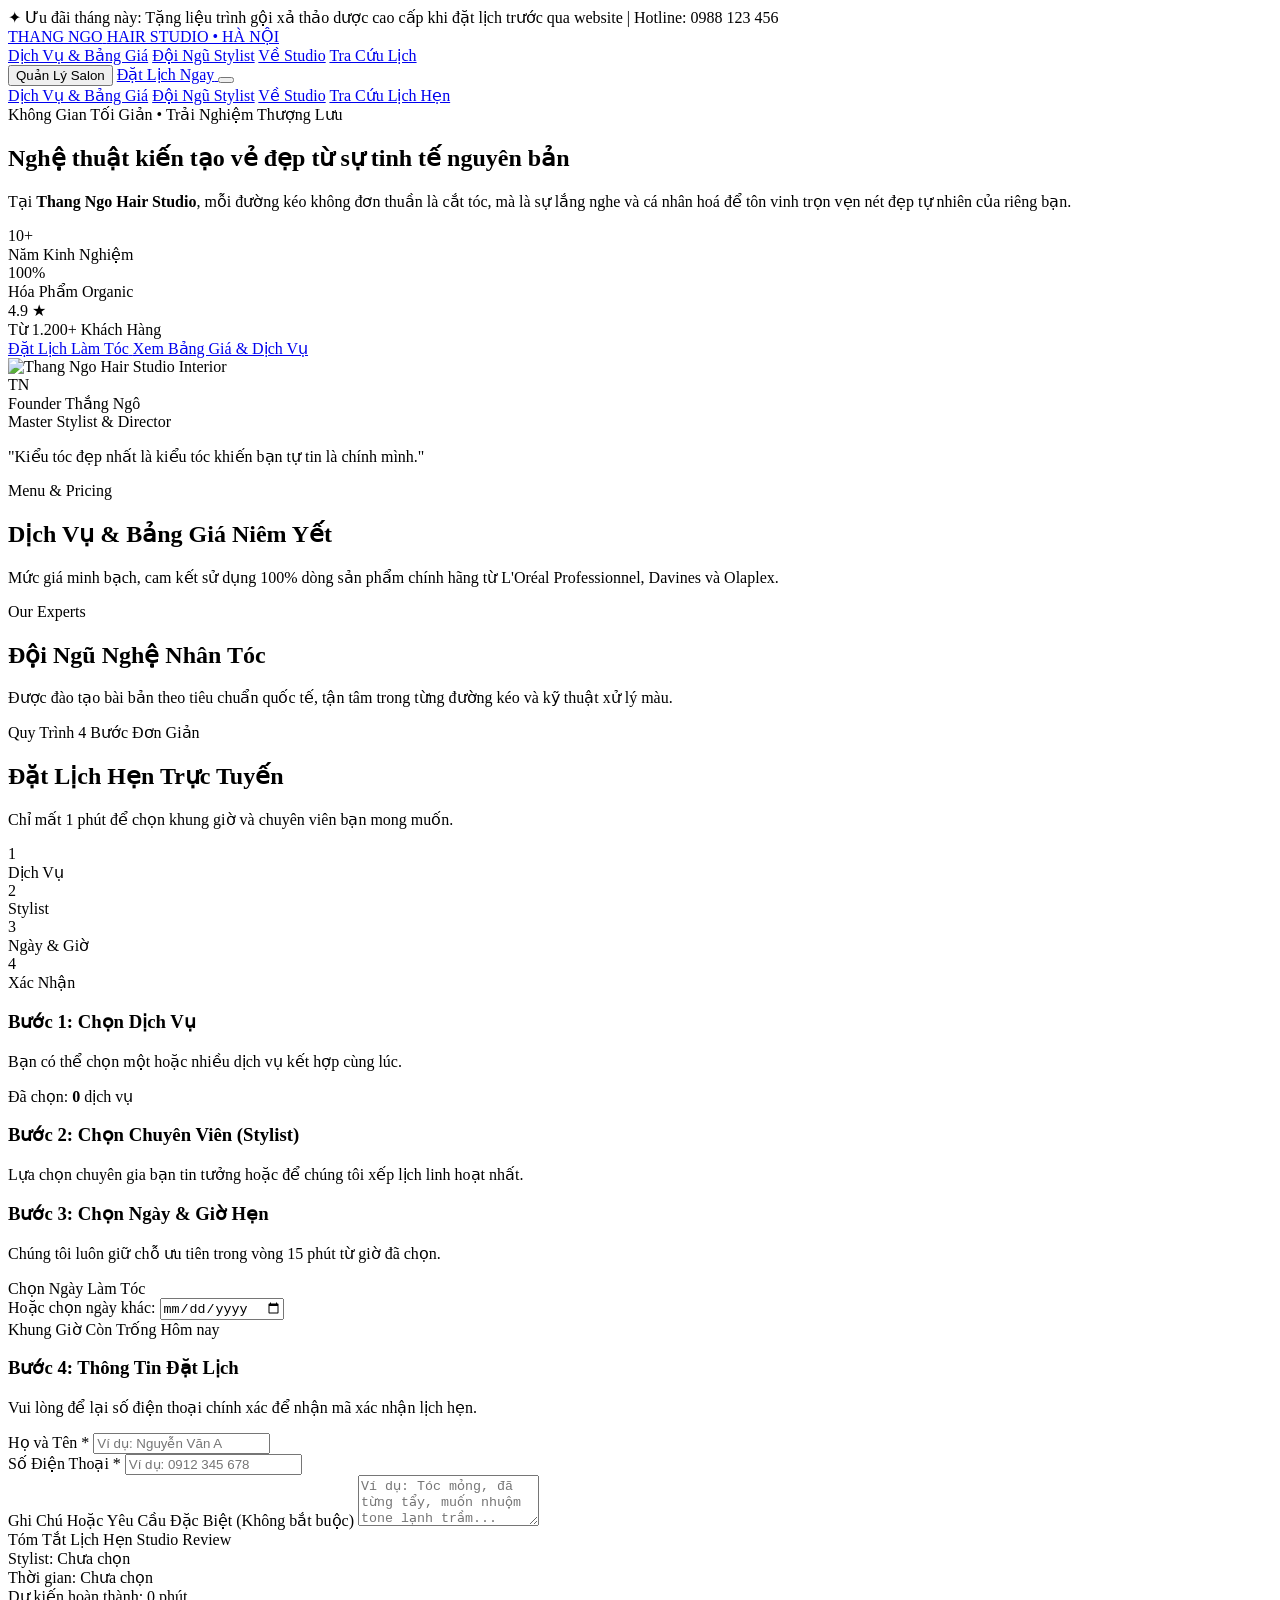
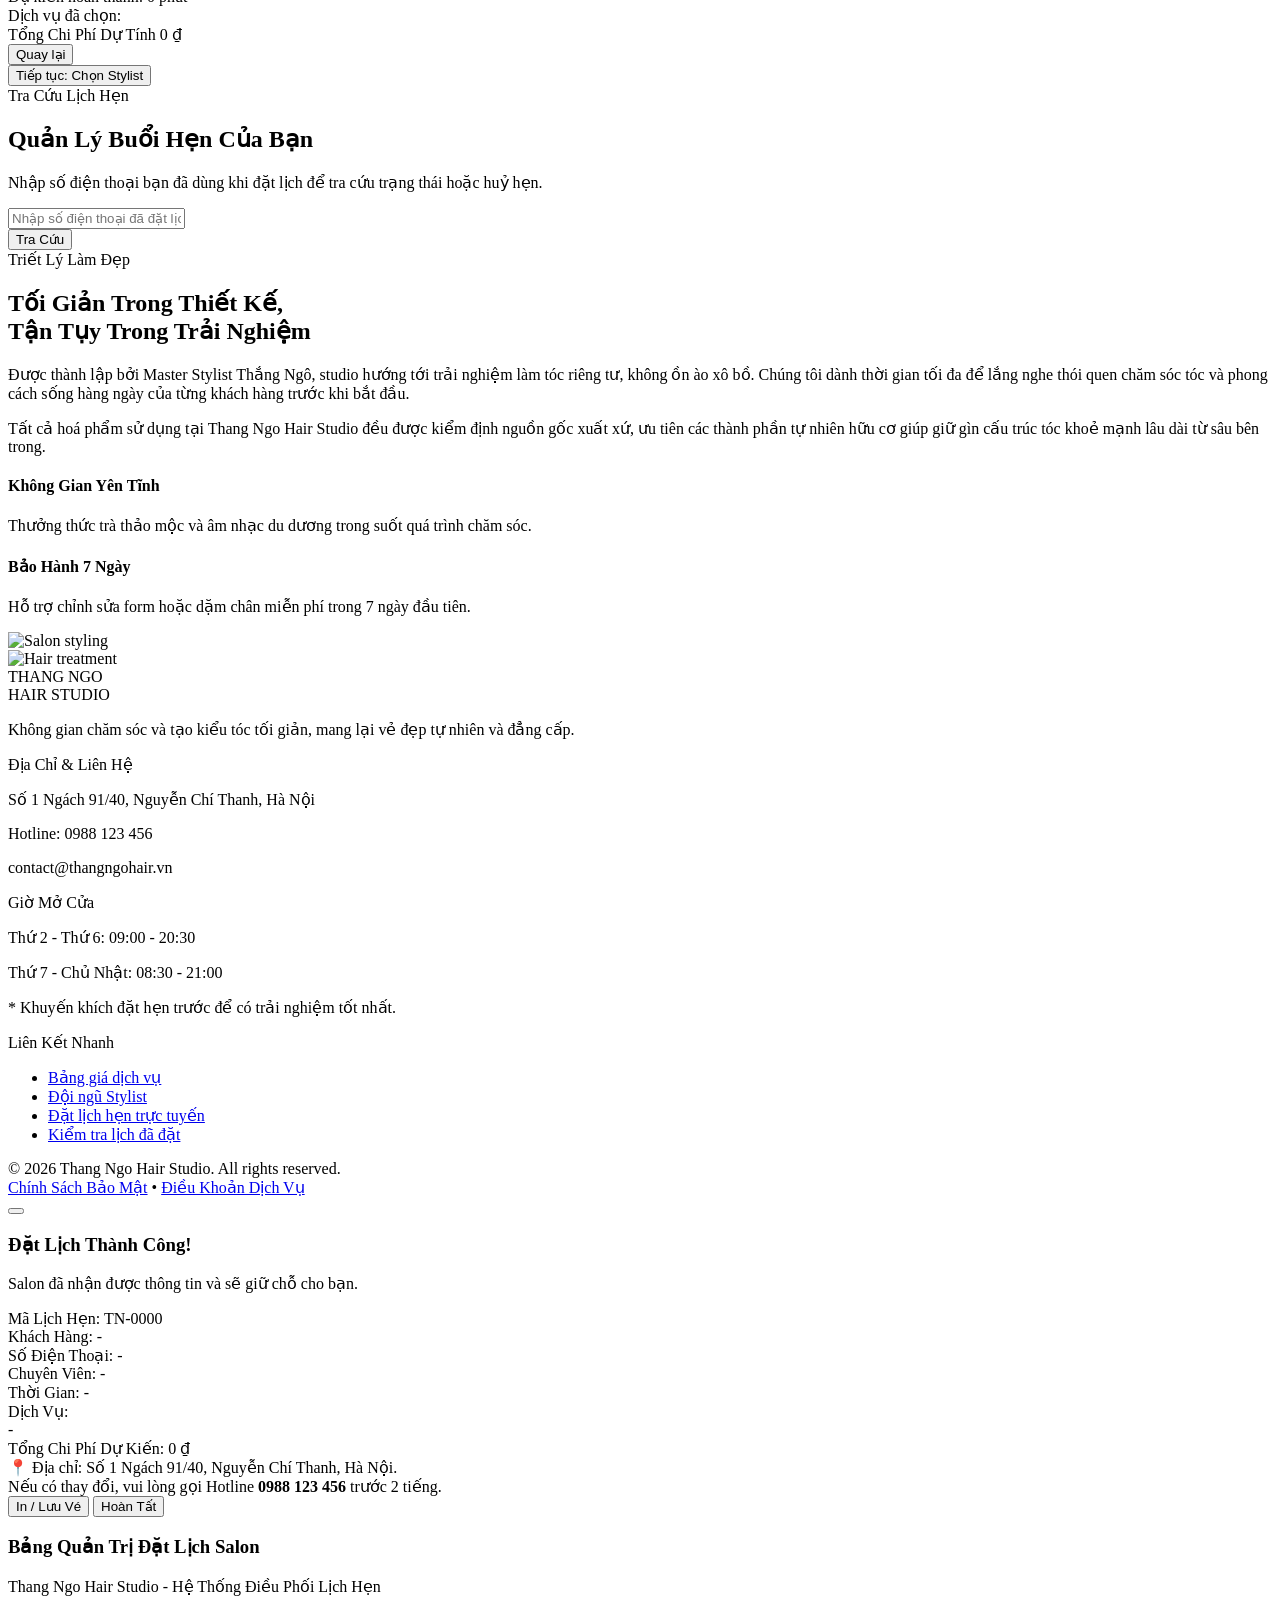
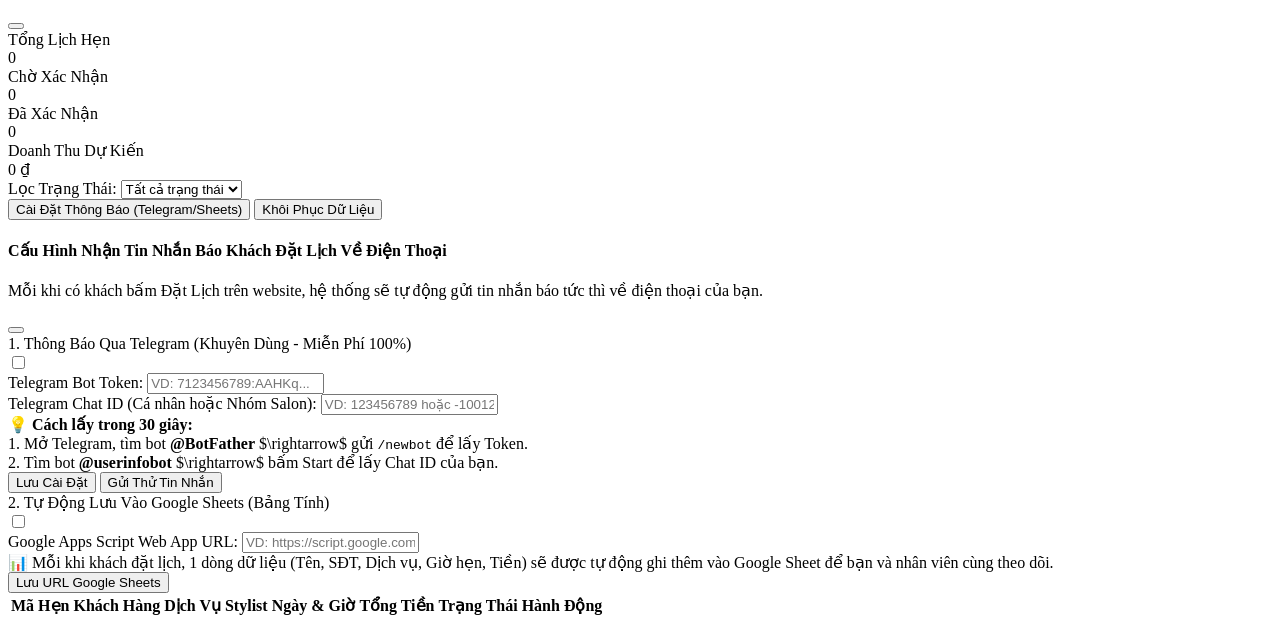
==== index.html @ 89e9bd7d "Add files via upload" ====
<!DOCTYPE html>
<html lang="vi" class="scroll-smooth">
<head>
  <meta charset="UTF-8">
  <meta name="viewport" content="width=device-width, initial-scale=1.0">
  <title>Thang Ngo Hair Studio - Đặt Lịch Làm Tóc Trực Tuyến</title>
  <!-- Google Fonts: Playfair Display & Be Vietnam Pro (Chuẩn 100% tiếng Việt) -->
  <link rel="preconnect" href="https://fonts.googleapis.com">
  <link rel="preconnect" href="https://fonts.gstatic.com" crossorigin>
  <link href="https://fonts.googleapis.com/css2?family=Be+Vietnam+Pro:ital,wght@0,300;0,400;0,500;0,600;0,700;1,400&family=Playfair+Display:ital,wght@0,400;0,500;0,600;0,700;1,400&display=swap" rel="stylesheet">
  <!-- Tailwind CSS CDN -->
  <script src="https://cdn.tailwindcss.com"></script>
  <script>
    tailwind.config = {
      theme: {
        extend: {
          fontFamily: {
            serif: ['"Playfair Display"', 'Georgia', 'serif'],
            sans: ['"Be Vietnam Pro"', 'sans-serif'],
          }
        }
      }
    }
  </script>
  <!-- Lucide Icons -->
  <script src="https://unpkg.com/lucide@latest"></script>
  <!-- Custom CSS -->
  <link rel="stylesheet" href="css/style.css">
</head>
<body class="bg-[#FAF8F5] text-stone-900 min-h-screen flex flex-col font-sans antialiased selection:bg-stone-800 selection:text-white">

  <!-- TOP ANNOUNCEMENT BAR -->
  <div class="bg-stone-900 text-stone-300 text-xs py-2 px-4 text-center tracking-wider flex justify-center items-center gap-2">
    <span>✦ Ưu đãi tháng này: Tặng liệu trình gội xả thảo dược cao cấp khi đặt lịch trước qua website</span>
    <span class="hidden md:inline text-stone-500">|</span>
    <span class="hidden md:inline text-stone-400">Hotline: 0988 123 456</span>
  </div>

  <!-- NAVIGATION BAR -->
  <header class="sticky top-0 z-40 bg-[#FAF8F5]/90 backdrop-blur-md border-b border-stone-200/80 transition-all duration-300">
    <div class="max-w-7xl mx-auto px-4 sm:px-6 lg:px-8 h-20 flex items-center justify-between">
      
      <!-- LOGO -->
      <a href="#home" class="flex flex-col">
        <span class="font-serif text-2xl md:text-3xl font-bold tracking-tight text-stone-900">THANG NGO</span>
        <span class="text-[9px] tracking-[0.28em] text-stone-500 font-semibold uppercase -mt-1">HAIR STUDIO • HÀ NỘI</span>
      </a>

      <!-- DESKTOP NAV -->
      <nav class="hidden lg:flex items-center gap-8 text-sm font-medium text-stone-700">
        <a href="#services" class="hover:text-stone-950 transition-colors">Dịch Vụ & Bảng Giá</a>
        <a href="#stylists" class="hover:text-stone-950 transition-colors">Đội Ngũ Stylist</a>
        <a href="#about" class="hover:text-stone-950 transition-colors">Về Studio</a>
        <a href="#lookup" class="hover:text-stone-950 transition-colors flex items-center gap-1.5">
          <i data-lucide="search" class="w-3.5 h-3.5"></i>
          Tra Cứu Lịch
        </a>
      </nav>

      <!-- ACTIONS -->
      <div class="flex items-center gap-3">
        <!-- Admin Dashboard Toggle -->
        <button id="btnOpenAdmin" class="text-xs px-3 py-2 border border-stone-300 rounded-full text-stone-600 hover:bg-stone-100 hover:text-stone-900 transition flex items-center gap-1.5" title="Mở bảng quản lý salon">
          <i data-lucide="shield-check" class="w-3.5 h-3.5 text-stone-700"></i>
          <span class="hidden sm:inline">Quản Lý Salon</span>
        </button>

        <!-- CTA Button -->
        <a href="#booking-section" class="bg-stone-900 hover:bg-stone-800 text-stone-50 text-xs sm:text-sm font-medium px-5 py-2.5 rounded-full transition-all duration-200 shadow-sm hover:shadow flex items-center gap-2">
          <span>Đặt Lịch Ngay</span>
          <i data-lucide="arrow-right" class="w-4 h-4"></i>
        </a>

        <!-- Mobile Menu Toggle -->
        <button id="btnMobileMenu" class="lg:hidden p-2 text-stone-700 hover:text-stone-950">
          <i data-lucide="menu" class="w-6 h-6"></i>
        </button>
      </div>
    </div>

    <!-- Mobile Nav Dropdown -->
    <div id="mobileMenu" class="hidden lg:hidden border-b border-stone-200 bg-[#FAF8F5] px-6 py-4 space-y-3">
      <a href="#services" class="block text-stone-700 hover:text-stone-950 font-medium py-1">Dịch Vụ & Bảng Giá</a>
      <a href="#stylists" class="block text-stone-700 hover:text-stone-950 font-medium py-1">Đội Ngũ Stylist</a>
      <a href="#about" class="block text-stone-700 hover:text-stone-950 font-medium py-1">Về Studio</a>
      <a href="#lookup" class="block text-stone-700 hover:text-stone-950 font-medium py-1">Tra Cứu Lịch Hẹn</a>
    </div>
  </header>

  <!-- HERO SECTION -->
  <section id="home" class="relative pt-12 pb-20 md:pt-20 md:pb-28 overflow-hidden border-b border-stone-200/60">
    <div class="max-w-7xl mx-auto px-4 sm:px-6 lg:px-8">
      <div class="grid grid-cols-1 lg:grid-cols-12 gap-12 items-center">
        
        <!-- Left Content -->
        <div class="lg:col-span-7 space-y-6">
          <div class="inline-flex items-center gap-2 px-3 py-1 rounded-full border border-stone-300 bg-white/60 text-stone-700 text-xs tracking-wider uppercase">
            <span class="w-1.5 h-1.5 rounded-full bg-stone-900"></span>
            Không Gian Tối Giản • Trải Nghiệm Thượng Lưu
          </div>
          
          <h1 class="font-serif text-4xl sm:text-5xl lg:text-6xl text-stone-950 leading-[1.15] font-normal tracking-tight">
            Nghệ thuật kiến tạo vẻ đẹp từ <span class="italic font-medium">sự tinh tế nguyên bản</span>
          </h1>
          
          <p class="text-stone-600 text-base sm:text-lg leading-relaxed max-w-2xl font-light">
            Tại <strong class="font-medium text-stone-900">Thang Ngo Hair Studio</strong>, mỗi đường kéo không đơn thuần là cắt tóc, mà là sự lắng nghe và cá nhân hoá để tôn vinh trọn vẹn nét đẹp tự nhiên của riêng bạn.
          </p>

          <!-- Badges -->
          <div class="grid grid-cols-3 gap-4 pt-2 border-t border-stone-200/80 max-w-lg">
            <div>
              <div class="font-serif text-2xl sm:text-3xl font-bold text-stone-900">10+</div>
              <div class="text-xs text-stone-500 uppercase tracking-wider">Năm Kinh Nghiệm</div>
            </div>
            <div>
              <div class="font-serif text-2xl sm:text-3xl font-bold text-stone-900">100%</div>
              <div class="text-xs text-stone-500 uppercase tracking-wider">Hóa Phẩm Organic</div>
            </div>
            <div>
              <div class="font-serif text-2xl sm:text-3xl font-bold text-stone-900">4.9 ★</div>
              <div class="text-xs text-stone-500 uppercase tracking-wider">Từ 1.200+ Khách Hàng</div>
            </div>
          </div>

          <!-- Buttons -->
          <div class="flex flex-wrap items-center gap-4 pt-4">
            <a href="#booking-section" class="bg-stone-900 hover:bg-stone-800 text-white px-7 py-3.5 rounded-full text-sm font-medium tracking-wide transition shadow-sm hover:shadow flex items-center gap-2">
              <span>Đặt Lịch Làm Tóc</span>
              <i data-lucide="calendar" class="w-4 h-4"></i>
            </a>
            <a href="#services" class="border border-stone-300 hover:border-stone-900 bg-white/80 hover:bg-white text-stone-800 px-7 py-3.5 rounded-full text-sm font-medium tracking-wide transition">
              Xem Bảng Giá & Dịch Vụ
            </a>
          </div>
        </div>

        <!-- Right Visual Showcase -->
        <div class="lg:col-span-5 relative">
          <div class="relative mx-auto max-w-md">
            <!-- Main Editorial Image -->
            <div class="aspect-[3/4] rounded-2xl overflow-hidden border border-stone-200 shadow-xl bg-stone-100">
              <img src="https://images.unsplash.com/photo-1560066984-138dadb4c035?w=800&auto=format&fit=crop&q=80" 
                   alt="Thang Ngo Hair Studio Interior" 
                   class="w-full h-full object-cover grayscale-[20%] hover:grayscale-0 transition-all duration-700">
            </div>

            <!-- Floating Studio Card -->
            <div class="absolute -bottom-6 -left-6 bg-white/95 backdrop-blur-sm border border-stone-200 rounded-xl p-4 shadow-lg max-w-xs">
              <div class="flex items-center gap-3">
                <div class="w-10 h-10 rounded-full bg-stone-900 text-white flex items-center justify-center font-serif font-bold">TN</div>
                <div>
                  <div class="text-xs font-semibold text-stone-900">Founder Thắng Ngô</div>
                  <div class="text-[11px] text-stone-500">Master Stylist & Director</div>
                </div>
              </div>
              <p class="text-[11px] text-stone-600 mt-2 italic">"Kiểu tóc đẹp nhất là kiểu tóc khiến bạn tự tin là chính mình."</p>
            </div>
          </div>
        </div>

      </div>
    </div>
  </section>

  <!-- SERVICES SECTION -->
  <section id="services" class="py-20 bg-white border-b border-stone-200/60">
    <div class="max-w-7xl mx-auto px-4 sm:px-6 lg:px-8">
      
      <!-- Section Header -->
      <div class="text-center max-w-3xl mx-auto mb-12">
        <span class="text-xs uppercase tracking-[0.25em] text-stone-500 font-semibold">Menu & Pricing</span>
        <h2 class="font-serif text-3xl sm:text-4xl text-stone-900 mt-2 font-normal">Dịch Vụ & Bảng Giá Niêm Yết</h2>
        <p class="text-stone-600 mt-3 text-sm sm:text-base font-light">
          Mức giá minh bạch, cam kết sử dụng 100% dòng sản phẩm chính hãng từ L'Oréal Professionnel, Davines và Olaplex.
        </p>
      </div>

      <!-- Category Filter Tabs -->
      <div class="flex flex-wrap justify-center gap-2 mb-12" id="serviceCategoryFilter">
        <!-- Rendered via JS -->
      </div>

      <!-- Services Grid -->
      <div class="grid grid-cols-1 md:grid-cols-2 lg:grid-cols-3 gap-6" id="servicesGrid">
        <!-- Rendered via JS -->
      </div>

    </div>
  </section>

  <!-- STYLISTS SHOWCASE SECTION -->
  <section id="stylists" class="py-20 bg-[#FAF8F5] border-b border-stone-200/60">
    <div class="max-w-7xl mx-auto px-4 sm:px-6 lg:px-8">
      
      <div class="text-center max-w-2xl mx-auto mb-14">
        <span class="text-xs uppercase tracking-[0.25em] text-stone-500 font-semibold">Our Experts</span>
        <h2 class="font-serif text-3xl sm:text-4xl text-stone-900 mt-2 font-normal">Đội Ngũ Nghệ Nhân Tóc</h2>
        <p class="text-stone-600 mt-3 text-sm sm:text-base font-light">
          Được đào tạo bài bản theo tiêu chuẩn quốc tế, tận tâm trong từng đường kéo và kỹ thuật xử lý màu.
        </p>
      </div>

      <!-- Stylists Grid -->
      <div class="grid grid-cols-1 sm:grid-cols-2 lg:grid-cols-4 gap-6" id="stylistsGrid">
        <!-- Rendered via JS -->
      </div>

    </div>
  </section>

  <!-- BOOKING WIZARD SECTION (CENTERPIECE) -->
  <section id="booking-section" class="py-20 bg-white border-b border-stone-200">
    <div class="max-w-5xl mx-auto px-4 sm:px-6 lg:px-8">
      
      <div class="text-center mb-12">
        <div class="inline-flex items-center gap-2 px-3 py-1 rounded-full border border-stone-300 bg-stone-100/70 text-stone-700 text-xs tracking-wider uppercase mb-3">
          <i data-lucide="clock" class="w-3.5 h-3.5 text-stone-900"></i>
          Quy Trình 4 Bước Đơn Giản
        </div>
        <h2 class="font-serif text-3xl sm:text-4xl text-stone-900 font-normal">Đặt Lịch Hẹn Trực Tuyến</h2>
        <p class="text-stone-600 text-sm sm:text-base mt-2 font-light">
          Chỉ mất 1 phút để chọn khung giờ và chuyên viên bạn mong muốn.
        </p>
      </div>

      <!-- Wizard Step Indicator -->
      <div class="grid grid-cols-4 gap-2 mb-10 text-center relative max-w-3xl mx-auto">
        <!-- Step 1 -->
        <div class="step-item active flex flex-col items-center gap-2" data-step="1">
          <div class="step-number w-8 h-8 sm:w-10 sm:h-10 rounded-full border-2 border-stone-900 flex items-center justify-center font-semibold text-xs sm:text-sm transition-all duration-300">1</div>
          <span class="text-[11px] sm:text-xs font-medium text-stone-800">Dịch Vụ</span>
        </div>
        <!-- Step 2 -->
        <div class="step-item flex flex-col items-center gap-2" data-step="2">
          <div class="step-number w-8 h-8 sm:w-10 sm:h-10 rounded-full border-2 border-stone-300 text-stone-400 flex items-center justify-center font-semibold text-xs sm:text-sm transition-all duration-300">2</div>
          <span class="text-[11px] sm:text-xs font-medium text-stone-500">Stylist</span>
        </div>
        <!-- Step 3 -->
        <div class="step-item flex flex-col items-center gap-2" data-step="3">
          <div class="step-number w-8 h-8 sm:w-10 sm:h-10 rounded-full border-2 border-stone-300 text-stone-400 flex items-center justify-center font-semibold text-xs sm:text-sm transition-all duration-300">3</div>
          <span class="text-[11px] sm:text-xs font-medium text-stone-500">Ngày & Giờ</span>
        </div>
        <!-- Step 4 -->
        <div class="step-item flex flex-col items-center gap-2" data-step="4">
          <div class="step-number w-8 h-8 sm:w-10 sm:h-10 rounded-full border-2 border-stone-300 text-stone-400 flex items-center justify-center font-semibold text-xs sm:text-sm transition-all duration-300">4</div>
          <span class="text-[11px] sm:text-xs font-medium text-stone-500">Xác Nhận</span>
        </div>
      </div>

      <!-- Booking Main Box -->
      <div class="bg-[#FAF8F5] border border-stone-200/90 rounded-2xl p-6 sm:p-8 shadow-sm">
        
        <!-- STEP 1: CHOOSE SERVICES -->
        <div id="step1Container" class="wizard-step space-y-6">
          <div class="flex flex-col sm:flex-row sm:items-center justify-between gap-2 pb-4 border-b border-stone-200">
            <div>
              <h3 class="font-serif text-2xl text-stone-900 font-medium">Bước 1: Chọn Dịch Vụ</h3>
              <p class="text-xs sm:text-sm text-stone-500">Bạn có thể chọn một hoặc nhiều dịch vụ kết hợp cùng lúc.</p>
            </div>
            <div class="text-xs bg-white px-3 py-1.5 rounded-full border border-stone-200 text-stone-600 inline-block self-start">
              Đã chọn: <strong id="selectedServiceCount" class="text-stone-900">0</strong> dịch vụ
            </div>
          </div>

          <!-- Service List for Selection -->
          <div class="grid grid-cols-1 md:grid-cols-2 gap-4" id="bookingServiceList">
            <!-- Populated via JS -->
          </div>
        </div>

        <!-- STEP 2: CHOOSE STYLIST -->
        <div id="step2Container" class="wizard-step hidden space-y-6">
          <div class="pb-4 border-b border-stone-200">
            <h3 class="font-serif text-2xl text-stone-900 font-medium">Bước 2: Chọn Chuyên Viên (Stylist)</h3>
            <p class="text-xs sm:text-sm text-stone-500">Lựa chọn chuyên gia bạn tin tưởng hoặc để chúng tôi xếp lịch linh hoạt nhất.</p>
          </div>

          <div class="grid grid-cols-1 sm:grid-cols-2 gap-4" id="bookingStylistList">
            <!-- Populated via JS -->
          </div>
        </div>

        <!-- STEP 3: CHOOSE DATE & TIME -->
        <div id="step3Container" class="wizard-step hidden space-y-6">
          <div class="pb-4 border-b border-stone-200">
            <h3 class="font-serif text-2xl text-stone-900 font-medium">Bước 3: Chọn Ngày & Giờ Hẹn</h3>
            <p class="text-xs sm:text-sm text-stone-500">Chúng tôi luôn giữ chỗ ưu tiên trong vòng 15 phút từ giờ đã chọn.</p>
          </div>

          <div class="grid grid-cols-1 md:grid-cols-12 gap-6">
            <!-- Date Selection -->
            <div class="md:col-span-5 space-y-4">
              <label class="block text-xs font-bold uppercase tracking-wider text-stone-700">Chọn Ngày Làm Tóc</label>
              
              <!-- Quick Date Pills -->
              <div class="grid grid-cols-3 gap-2" id="quickDatePills">
                <!-- Populated via JS -->
              </div>

              <!-- Native Date Input for Custom Date -->
              <div class="pt-2">
                <label for="customDatePicker" class="text-xs text-stone-500 block mb-1">Hoặc chọn ngày khác:</label>
                <input type="date" id="customDatePicker" class="w-full bg-white border border-stone-300 rounded-lg px-3 py-2.5 text-sm focus:outline-none focus:ring-1 focus:ring-stone-900">
              </div>
            </div>

            <!-- Time Slots -->
            <div class="md:col-span-7 space-y-4">
              <div class="flex items-center justify-between">
                <label class="block text-xs font-bold uppercase tracking-wider text-stone-700">Khung Giờ Còn Trống</label>
                <span class="text-xs text-stone-500" id="selectedDateDisplay">Hôm nay</span>
              </div>

              <div class="grid grid-cols-3 sm:grid-cols-4 gap-2.5" id="bookingTimeSlotGrid">
                <!-- Populated via JS -->
              </div>
            </div>
          </div>
        </div>

        <!-- STEP 4: CUSTOMER INFO & CONFIRMATION -->
        <div id="step4Container" class="wizard-step hidden space-y-6">
          <div class="pb-4 border-b border-stone-200">
            <h3 class="font-serif text-2xl text-stone-900 font-medium">Bước 4: Thông Tin Đặt Lịch</h3>
            <p class="text-xs sm:text-sm text-stone-500">Vui lòng để lại số điện thoại chính xác để nhận mã xác nhận lịch hẹn.</p>
          </div>

          <div class="grid grid-cols-1 md:grid-cols-12 gap-8">
            <!-- Customer Form -->
            <div class="md:col-span-7 space-y-4">
              <div>
                <label for="custName" class="block text-xs font-semibold text-stone-700 uppercase tracking-wider mb-1.5">Họ và Tên <span class="text-rose-600">*</span></label>
                <input type="text" id="custName" placeholder="Ví dụ: Nguyễn Văn A" class="w-full bg-white border border-stone-300 rounded-lg px-4 py-3 text-sm focus:outline-none focus:ring-2 focus:ring-stone-900 focus:border-transparent transition">
              </div>

              <div>
                <label for="custPhone" class="block text-xs font-semibold text-stone-700 uppercase tracking-wider mb-1.5">Số Điện Thoại <span class="text-rose-600">*</span></label>
                <input type="tel" id="custPhone" placeholder="Ví dụ: 0912 345 678" class="w-full bg-white border border-stone-300 rounded-lg px-4 py-3 text-sm focus:outline-none focus:ring-2 focus:ring-stone-900 focus:border-transparent transition">
              </div>

              <div>
                <label for="custNote" class="block text-xs font-semibold text-stone-700 uppercase tracking-wider mb-1.5">Ghi Chú Hoặc Yêu Cầu Đặc Biệt (Không bắt buộc)</label>
                <textarea id="custNote" rows="3" placeholder="Ví dụ: Tóc mỏng, đã từng tẩy, muốn nhuộm tone lạnh trầm..." class="w-full bg-white border border-stone-300 rounded-lg px-4 py-3 text-sm focus:outline-none focus:ring-2 focus:ring-stone-900 focus:border-transparent transition"></textarea>
              </div>
            </div>

            <!-- Booking Summary Card -->
            <div class="md:col-span-5">
              <div class="bg-white border border-stone-200 rounded-xl p-5 space-y-4 shadow-sm">
                <div class="font-serif text-lg text-stone-900 font-semibold border-b border-stone-200 pb-3 flex items-center justify-between">
                  <span>Tóm Tắt Lịch Hẹn</span>
                  <span class="text-xs font-sans font-normal text-stone-500 uppercase tracking-wider">Studio Review</span>
                </div>

                <div class="space-y-2.5 text-xs">
                  <div class="flex justify-between">
                    <span class="text-stone-500">Stylist:</span>
                    <span class="font-medium text-stone-900 text-right" id="summaryStylist">Chưa chọn</span>
                  </div>
                  <div class="flex justify-between">
                    <span class="text-stone-500">Thời gian:</span>
                    <span class="font-medium text-stone-900 text-right" id="summaryDateTime">Chưa chọn</span>
                  </div>
                  <div class="flex justify-between">
                    <span class="text-stone-500">Dự kiến hoàn thành:</span>
                    <span class="font-medium text-stone-900" id="summaryDuration">0 phút</span>
                  </div>
                </div>

                <div class="border-t border-stone-100 pt-3">
                  <div class="text-xs text-stone-500 mb-1.5">Dịch vụ đã chọn:</div>
                  <div id="summaryServicesList" class="space-y-1 text-xs font-medium text-stone-800">
                    <!-- Populated via JS -->
                  </div>
                </div>

                <div class="border-t border-stone-200 pt-3 flex items-baseline justify-between">
                  <span class="text-xs uppercase font-bold text-stone-600">Tổng Chi Phí Dự Tính</span>
                  <span class="font-serif text-2xl font-bold text-stone-900" id="summaryTotalPrice">0 ₫</span>
                </div>
              </div>
            </div>
          </div>
        </div>

        <!-- Wizard Nav Actions -->
        <div class="flex items-center justify-between pt-6 border-t border-stone-200 mt-8">
          <button id="btnPrevStep" class="hidden text-xs sm:text-sm font-medium text-stone-600 hover:text-stone-900 px-4 py-2 rounded-lg border border-stone-300 hover:bg-stone-50 transition flex items-center gap-1.5">
            <i data-lucide="chevron-left" class="w-4 h-4"></i>
            <span>Quay lại</span>
          </button>

          <div class="ml-auto flex items-center gap-3">
            <button id="btnNextStep" class="bg-stone-900 hover:bg-stone-800 text-white text-xs sm:text-sm font-medium px-6 py-2.5 rounded-full transition flex items-center gap-2 shadow-sm">
              <span id="btnNextText">Tiếp tục: Chọn Stylist</span>
              <i data-lucide="chevron-right" class="w-4 h-4" id="btnNextIcon"></i>
            </button>
          </div>
        </div>

      </div>

    </div>
  </section>

  <!-- APPOINTMENT LOOKUP SECTION -->
  <section id="lookup" class="py-16 bg-[#FAF8F5] border-b border-stone-200/60">
    <div class="max-w-4xl mx-auto px-4 sm:px-6 lg:px-8">
      <div class="text-center mb-8">
        <span class="text-xs uppercase tracking-[0.25em] text-stone-500 font-semibold">Tra Cứu Lịch Hẹn</span>
        <h2 class="font-serif text-2xl sm:text-3xl text-stone-900 mt-1 font-normal">Quản Lý Buổi Hẹn Của Bạn</h2>
        <p class="text-stone-600 text-xs sm:text-sm mt-1">
          Nhập số điện thoại bạn đã dùng khi đặt lịch để tra cứu trạng thái hoặc huỷ hẹn.
        </p>
      </div>

      <div class="bg-white border border-stone-200 rounded-2xl p-6 shadow-sm">
        <form id="lookupForm" class="flex flex-col sm:flex-row gap-3">
          <div class="relative flex-1">
            <i data-lucide="phone" class="w-4 h-4 text-stone-400 absolute left-3.5 top-1/2 -translate-y-1/2"></i>
            <input type="tel" id="lookupPhone" placeholder="Nhập số điện thoại đã đặt lịch..." class="w-full bg-stone-50 border border-stone-200 rounded-xl pl-10 pr-4 py-3 text-sm focus:outline-none focus:ring-1 focus:ring-stone-900 focus:bg-white transition" required>
          </div>
          <button type="submit" class="bg-stone-900 hover:bg-stone-800 text-white px-6 py-3 rounded-xl text-sm font-medium transition flex items-center justify-center gap-2">
            <i data-lucide="search" class="w-4 h-4"></i>
            <span>Tra Cứu</span>
          </button>
        </form>

        <!-- Lookup Results Container -->
        <div id="lookupResults" class="mt-6 hidden divide-y divide-stone-100 border-t border-stone-100 pt-4">
          <!-- Populated via JS -->
        </div>
      </div>
    </div>
  </section>

  <!-- ABOUT & PHILOSOPHY SECTION -->
  <section id="about" class="py-20 bg-white border-b border-stone-200/60">
    <div class="max-w-7xl mx-auto px-4 sm:px-6 lg:px-8">
      <div class="grid grid-cols-1 lg:grid-cols-2 gap-12 items-center">
        <div>
          <span class="text-xs uppercase tracking-[0.25em] text-stone-500 font-semibold">Triết Lý Làm Đẹp</span>
          <h2 class="font-serif text-3xl sm:text-4xl text-stone-900 mt-2 font-normal leading-snug">
            Tối Giản Trong Thiết Kế, <br class="hidden sm:inline">Tận Tụy Trong Trải Nghiệm
          </h2>
          <div class="mt-6 space-y-4 text-stone-600 text-sm sm:text-base font-light leading-relaxed">
            <p>
              Được thành lập bởi Master Stylist Thắng Ngô, studio hướng tới trải nghiệm làm tóc riêng tư, không ồn ào xô bồ. Chúng tôi dành thời gian tối đa để lắng nghe thói quen chăm sóc tóc và phong cách sống hàng ngày của từng khách hàng trước khi bắt đầu.
            </p>
            <p>
              Tất cả hoá phẩm sử dụng tại Thang Ngo Hair Studio đều được kiểm định nguồn gốc xuất xứ, ưu tiên các thành phần tự nhiên hữu cơ giúp giữ gìn cấu trúc tóc khoẻ mạnh lâu dài từ sâu bên trong.
            </p>
          </div>

          <div class="grid grid-cols-2 gap-6 mt-8">
            <div class="border-l-2 border-stone-900 pl-4">
              <h4 class="font-medium text-stone-900 text-sm">Không Gian Yên Tĩnh</h4>
              <p class="text-xs text-stone-500 mt-1">Thưởng thức trà thảo mộc và âm nhạc du dương trong suốt quá trình chăm sóc.</p>
            </div>
            <div class="border-l-2 border-stone-900 pl-4">
              <h4 class="font-medium text-stone-900 text-sm">Bảo Hành 7 Ngày</h4>
              <p class="text-xs text-stone-500 mt-1">Hỗ trợ chỉnh sửa form hoặc dặm chân miễn phí trong 7 ngày đầu tiên.</p>
            </div>
          </div>
        </div>

        <div class="grid grid-cols-2 gap-4">
          <div class="aspect-[4/5] rounded-2xl overflow-hidden border border-stone-200">
            <img src="https://images.unsplash.com/photo-1521590832167-7bcbfaa6381f?w=600&auto=format&fit=crop&q=80" alt="Salon styling" class="w-full h-full object-cover">
          </div>
          <div class="aspect-[4/5] rounded-2xl overflow-hidden border border-stone-200 mt-8">
            <img src="https://images.unsplash.com/photo-1595476108010-b4d1f102b1b1?w=600&auto=format&fit=crop&q=80" alt="Hair treatment" class="w-full h-full object-cover">
          </div>
        </div>
      </div>
    </div>
  </section>

  <!-- FOOTER -->
  <footer class="bg-stone-900 text-stone-400 text-xs py-14 mt-auto">
    <div class="max-w-7xl mx-auto px-4 sm:px-6 lg:px-8">
      <div class="grid grid-cols-1 md:grid-cols-4 gap-8 mb-10 pb-10 border-b border-stone-800">
        
        <!-- Col 1: Brand -->
        <div class="md:col-span-1 space-y-3">
          <div class="font-serif text-2xl text-white font-bold tracking-tight">THANG NGO</div>
          <div class="text-[10px] tracking-[0.2em] text-stone-400 uppercase -mt-2">HAIR STUDIO</div>
          <p class="text-stone-400 text-xs leading-relaxed">
            Không gian chăm sóc và tạo kiểu tóc tối giản, mang lại vẻ đẹp tự nhiên và đẳng cấp.
          </p>
        </div>

        <!-- Col 2: Info -->
        <div class="space-y-2">
          <div class="text-white uppercase font-bold tracking-wider text-xs mb-2">Địa Chỉ & Liên Hệ</div>
          <p class="flex items-start gap-2">
            <i data-lucide="map-pin" class="w-4 h-4 text-stone-300 shrink-0 mt-0.5"></i>
            <span>Số 1 Ngách 91/40, Nguyễn Chí Thanh, Hà Nội</span>
          </p>
          <p class="flex items-center gap-2">
            <i data-lucide="phone" class="w-4 h-4 text-stone-300 shrink-0"></i>
            <span>Hotline: 0988 123 456</span>
          </p>
          <p class="flex items-center gap-2">
            <i data-lucide="mail" class="w-4 h-4 text-stone-300 shrink-0"></i>
            <span>contact@thangngohair.vn</span>
          </p>
        </div>

        <!-- Col 3: Hours -->
        <div class="space-y-2">
          <div class="text-white uppercase font-bold tracking-wider text-xs mb-2">Giờ Mở Cửa</div>
          <p>Thứ 2 - Thứ 6: 09:00 - 20:30</p>
          <p>Thứ 7 - Chủ Nhật: 08:30 - 21:00</p>
          <p class="text-stone-400 text-[11px] pt-1">* Khuyến khích đặt hẹn trước để có trải nghiệm tốt nhất.</p>
        </div>

        <!-- Col 4: Quick Links -->
        <div class="space-y-2">
          <div class="text-white uppercase font-bold tracking-wider text-xs mb-2">Liên Kết Nhanh</div>
          <ul class="space-y-1.5">
            <li><a href="#services" class="hover:text-white transition">Bảng giá dịch vụ</a></li>
            <li><a href="#stylists" class="hover:text-white transition">Đội ngũ Stylist</a></li>
            <li><a href="#booking-section" class="hover:text-white transition">Đặt lịch hẹn trực tuyến</a></li>
            <li><a href="#lookup" class="hover:text-white transition">Kiểm tra lịch đã đặt</a></li>
          </ul>
        </div>

      </div>

      <div class="flex flex-col sm:flex-row items-center justify-between text-stone-400 text-[11px] gap-4">
        <div>© 2026 Thang Ngo Hair Studio. All rights reserved.</div>
        <div class="flex items-center gap-4">
          <a href="#" class="hover:text-stone-200">Chính Sách Bảo Mật</a>
          <span>•</span>
          <a href="#" class="hover:text-stone-200">Điều Khoản Dịch Vụ</a>
        </div>
      </div>
    </div>
  </footer>

  <!-- ============================================== -->
  <!-- MODAL: SUCCESSFUL BOOKING CONFIRMATION TICKET  -->
  <!-- ============================================== -->
  <div id="bookingSuccessModal" class="fixed inset-0 z-50 bg-stone-950/70 backdrop-blur-sm hidden flex items-center justify-center p-4">
    <div class="bg-white max-w-md w-full rounded-2xl overflow-hidden shadow-2xl animate-fade-in border border-stone-200">
      
      <div class="p-6 text-center bg-[#FAF8F5] border-b border-stone-200 relative">
        <button id="btnCloseModal" class="absolute top-4 right-4 text-stone-400 hover:text-stone-700 p-1">
          <i data-lucide="x" class="w-5 h-5"></i>
        </button>

        <div class="w-12 h-12 rounded-full bg-stone-900 text-white flex items-center justify-center mx-auto mb-3 shadow">
          <i data-lucide="check" class="w-6 h-6"></i>
        </div>
        <h3 class="font-serif text-2xl text-stone-900 font-semibold">Đặt Lịch Thành Công!</h3>
        <p class="text-xs text-stone-500 mt-1">Salon đã nhận được thông tin và sẽ giữ chỗ cho bạn.</p>
      </div>

      <!-- Ticket Receipt -->
      <div class="p-6 space-y-4 text-xs">
        <div class="bg-[#FAF8F5] border border-dashed border-stone-300 rounded-xl p-4 space-y-2.5">
          <div class="flex justify-between items-center pb-2 border-b border-stone-200">
            <span class="text-stone-500">Mã Lịch Hẹn:</span>
            <span class="font-mono font-bold text-sm text-stone-900 bg-white px-2 py-0.5 rounded border border-stone-200" id="ticketBookingId">TN-0000</span>
          </div>

          <div class="flex justify-between">
            <span class="text-stone-500">Khách Hàng:</span>
            <span class="font-medium text-stone-900" id="ticketCustName">-</span>
          </div>

          <div class="flex justify-between">
            <span class="text-stone-500">Số Điện Thoại:</span>
            <span class="font-medium text-stone-900" id="ticketCustPhone">-</span>
          </div>

          <div class="flex justify-between">
            <span class="text-stone-500">Chuyên Viên:</span>
            <span class="font-medium text-stone-900" id="ticketStylist">-</span>
          </div>

          <div class="flex justify-between">
            <span class="text-stone-500">Thời Gian:</span>
            <span class="font-medium text-stone-900" id="ticketDateTime">-</span>
          </div>

          <div class="border-t border-stone-200 pt-2">
            <div class="text-stone-500 mb-1">Dịch Vụ:</div>
            <div class="font-medium text-stone-900 text-[11px]" id="ticketServices">-</div>
          </div>

          <div class="border-t border-stone-200 pt-2 flex justify-between items-baseline">
            <span class="font-bold text-stone-700">Tổng Chi Phí Dự Kiến:</span>
            <span class="font-serif text-base font-bold text-stone-900" id="ticketTotal">0 ₫</span>
          </div>
        </div>

        <div class="text-[11px] text-stone-500 text-center leading-relaxed">
          📍 Địa chỉ: Số 1 Ngách 91/40, Nguyễn Chí Thanh, Hà Nội.<br>
          Nếu có thay đổi, vui lòng gọi Hotline <strong>0988 123 456</strong> trước 2 tiếng.
        </div>

        <div class="flex gap-2 pt-2">
          <button onclick="window.print()" class="flex-1 border border-stone-300 hover:bg-stone-50 text-stone-700 py-2.5 rounded-xl font-medium transition flex items-center justify-center gap-1.5">
            <i data-lucide="printer" class="w-4 h-4"></i>
            <span>In / Lưu Vé</span>
          </button>
          <button id="btnDoneModal" class="flex-1 bg-stone-900 hover:bg-stone-800 text-white py-2.5 rounded-xl font-medium transition">
            Hoàn Tất
          </button>
        </div>
      </div>

    </div>
  </div>

  <!-- ============================================== -->
  <!-- MODAL: SALON ADMIN DASHBOARD (QUẢN LÝ ĐƠN HẸN)  -->
  <!-- ============================================== -->
  <div id="adminModal" class="fixed inset-0 z-50 bg-stone-950/70 backdrop-blur-sm hidden flex items-center justify-center p-4">
    <div class="bg-white max-w-5xl w-full h-[90vh] max-h-[850px] rounded-2xl overflow-hidden shadow-2xl flex flex-col border border-stone-200">
      
      <!-- Admin Header -->
      <div class="p-6 bg-stone-900 text-white flex items-center justify-between">
        <div class="flex items-center gap-3">
          <div class="w-10 h-10 rounded-xl bg-stone-800 flex items-center justify-center text-amber-400">
            <i data-lucide="layout-dashboard" class="w-5 h-5"></i>
          </div>
          <div>
            <h3 class="font-serif text-xl font-medium">Bảng Quản Trị Đặt Lịch Salon</h3>
            <p class="text-xs text-stone-400">Thang Ngo Hair Studio - Hệ Thống Điều Phối Lịch Hẹn</p>
          </div>
        </div>

        <button id="btnCloseAdmin" class="text-stone-400 hover:text-white p-2">
          <i data-lucide="x" class="w-6 h-6"></i>
        </button>
      </div>

      <!-- Admin Quick Stats -->
      <div class="grid grid-cols-2 sm:grid-cols-4 gap-4 p-6 bg-[#FAF8F5] border-b border-stone-200">
        <div class="bg-white p-4 rounded-xl border border-stone-200">
          <div class="text-[11px] text-stone-500 uppercase tracking-wider font-medium">Tổng Lịch Hẹn</div>
          <div class="font-serif text-2xl font-bold text-stone-900 mt-1" id="statTotalBookings">0</div>
        </div>
        <div class="bg-white p-4 rounded-xl border border-stone-200">
          <div class="text-[11px] text-amber-600 uppercase tracking-wider font-medium">Chờ Xác Nhận</div>
          <div class="font-serif text-2xl font-bold text-amber-600 mt-1" id="statPendingBookings">0</div>
        </div>
        <div class="bg-white p-4 rounded-xl border border-stone-200">
          <div class="text-[11px] text-emerald-600 uppercase tracking-wider font-medium">Đã Xác Nhận</div>
          <div class="font-serif text-2xl font-bold text-emerald-600 mt-1" id="statConfirmedBookings">0</div>
        </div>
        <div class="bg-white p-4 rounded-xl border border-stone-200">
          <div class="text-[11px] text-stone-500 uppercase tracking-wider font-medium">Doanh Thu Dự Kiến</div>
          <div class="font-serif text-xl font-bold text-stone-900 mt-1 truncate" id="statEstimatedRevenue">0 ₫</div>
        </div>
      </div>

      <!-- Filter Controls & Actions -->
      <div class="px-6 py-4 border-b border-stone-200 flex flex-wrap items-center justify-between gap-3 bg-white">
        <div class="flex items-center gap-2">
          <span class="text-xs text-stone-500 font-medium">Lọc Trạng Thái:</span>
          <select id="adminStatusFilter" class="bg-stone-50 border border-stone-300 rounded-lg px-3 py-1.5 text-xs text-stone-800 focus:outline-none focus:ring-1 focus:ring-stone-900">
            <option value="all">Tất cả trạng thái</option>
            <option value="pending">Chờ xác nhận</option>
            <option value="confirmed">Đã xác nhận</option>
            <option value="completed">Đã hoàn thành</option>
            <option value="cancelled">Đã huỷ</option>
          </select>
        </div>

        <div class="flex items-center gap-2">
          <button id="btnOpenNotificationSettings" class="text-xs px-3 py-1.5 bg-stone-900 hover:bg-stone-800 text-white rounded-lg transition flex items-center gap-1.5 shadow-sm" title="Cài đặt nhận thông báo về điện thoại">
            <i data-lucide="bell" class="w-3.5 h-3.5 text-amber-400"></i>
            <span>Cài Đặt Thông Báo (Telegram/Sheets)</span>
          </button>
          <button id="btnResetSampleData" class="text-xs px-3 py-1.5 border border-stone-300 text-stone-600 rounded-lg hover:bg-stone-50 transition" title="Khôi phục lại các đơn hẹn mẫu">
            Khôi Phục Dữ Liệu
          </button>
        </div>
      </div>

      <!-- NOTIFICATION SETTINGS PANEL (COLLAPSIBLE) -->
      <div id="notificationSettingsPanel" class="hidden p-6 bg-stone-50 border-b border-stone-200 text-xs space-y-4">
        <div class="flex items-center justify-between pb-2 border-b border-stone-200">
          <div>
            <h4 class="font-serif text-base font-bold text-stone-900 flex items-center gap-2">
              <i data-lucide="send" class="w-4 h-4 text-blue-500"></i>
              <span>Cấu Hình Nhận Tin Nhắn Báo Khách Đặt Lịch Về Điện Thoại</span>
            </h4>
            <p class="text-stone-500 text-[11px] mt-0.5">Mỗi khi có khách bấm Đặt Lịch trên website, hệ thống sẽ tự động gửi tin nhắn báo tức thì về điện thoại của bạn.</p>
          </div>
          <button id="btnCloseNotificationSettings" class="text-stone-400 hover:text-stone-700 p-1">
            <i data-lucide="x" class="w-4 h-4"></i>
          </button>
        </div>

        <div class="grid grid-cols-1 md:grid-cols-2 gap-6 pt-1">
          <!-- 1. Telegram Setup -->
          <div class="bg-white p-4 rounded-xl border border-stone-200 space-y-3 shadow-sm">
            <div class="flex items-center justify-between">
              <div class="font-bold text-stone-900 flex items-center gap-1.5">
                <span class="w-2 h-2 rounded-full bg-blue-500"></span>
                <span>1. Thông Báo Qua Telegram (Khuyên Dùng - Miễn Phí 100%)</span>
              </div>
              <label class="relative inline-flex items-center cursor-pointer">
                <input type="checkbox" id="chkTelegramEnabled" class="sr-only peer">
                <div class="w-9 h-5 bg-stone-200 peer-focus:outline-none rounded-full peer peer-checked:after:translate-x-full peer-checked:after:border-white after:content-[''] after:absolute after:top-[2px] after:left-[2px] after:bg-white after:border-stone-300 after:border after:rounded-full after:h-4 after:w-4 after:transition-all peer-checked:bg-stone-900"></div>
              </label>
            </div>

            <div class="space-y-2">
              <div>
                <label class="block text-[11px] font-medium text-stone-600 mb-1">Telegram Bot Token:</label>
                <input type="text" id="txtTelegramToken" placeholder="VD: 7123456789:AAHKq..." class="w-full bg-stone-50 border border-stone-300 rounded-lg px-3 py-2 text-xs focus:bg-white focus:outline-none focus:ring-1 focus:ring-stone-900 font-mono">
              </div>

              <div>
                <label class="block text-[11px] font-medium text-stone-600 mb-1">Telegram Chat ID (Cá nhân hoặc Nhóm Salon):</label>
                <input type="text" id="txtTelegramChatId" placeholder="VD: 123456789 hoặc -100123456789" class="w-full bg-stone-50 border border-stone-300 rounded-lg px-3 py-2 text-xs focus:bg-white focus:outline-none focus:ring-1 focus:ring-stone-900 font-mono">
              </div>
            </div>

            <div class="text-[10px] text-stone-500 bg-stone-50 p-2.5 rounded-lg border border-stone-200/80 leading-relaxed">
              💡 <strong>Cách lấy trong 30 giây:</strong><br>
              1. Mở Telegram, tìm bot <strong>@BotFather</strong> $\rightarrow$ gửi <code>/newbot</code> để lấy Token.<br>
              2. Tìm bot <strong>@userinfobot</strong> $\rightarrow$ bấm Start để lấy Chat ID của bạn.
            </div>

            <div class="flex items-center gap-2 pt-1">
              <button id="btnSaveTelegramSettings" class="bg-stone-900 hover:bg-stone-800 text-white px-3 py-1.5 rounded-lg font-medium transition text-xs">
                Lưu Cài Đặt
              </button>
              <button id="btnTestTelegram" class="border border-stone-300 hover:bg-stone-100 text-stone-700 px-3 py-1.5 rounded-lg font-medium transition text-xs flex items-center gap-1">
                <i data-lucide="bell" class="w-3.5 h-3.5 text-blue-500"></i>
                <span>Gửi Thử Tin Nhắn</span>
              </button>
              <span id="telegramStatusMsg" class="text-[11px] text-stone-500"></span>
            </div>
          </div>

          <!-- 2. Google Sheets Setup -->
          <div class="bg-white p-4 rounded-xl border border-stone-200 space-y-3 shadow-sm">
            <div class="flex items-center justify-between">
              <div class="font-bold text-stone-900 flex items-center gap-1.5">
                <span class="w-2 h-2 rounded-full bg-emerald-500"></span>
                <span>2. Tự Động Lưu Vào Google Sheets (Bảng Tính)</span>
              </div>
              <label class="relative inline-flex items-center cursor-pointer">
                <input type="checkbox" id="chkSheetsEnabled" class="sr-only peer">
                <div class="w-9 h-5 bg-stone-200 peer-focus:outline-none rounded-full peer peer-checked:after:translate-x-full peer-checked:after:border-white after:content-[''] after:absolute after:top-[2px] after:left-[2px] after:bg-white after:border-stone-300 after:border after:rounded-full after:h-4 after:w-4 after:transition-all peer-checked:bg-stone-900"></div>
              </label>
            </div>

            <div>
              <label class="block text-[11px] font-medium text-stone-600 mb-1">Google Apps Script Web App URL:</label>
              <input type="url" id="txtSheetsWebhook" placeholder="VD: https://script.google.com/macros/s/.../exec" class="w-full bg-stone-50 border border-stone-300 rounded-lg px-3 py-2 text-xs focus:bg-white focus:outline-none focus:ring-1 focus:ring-stone-900 font-mono">
            </div>

            <div class="text-[10px] text-stone-500 bg-stone-50 p-2.5 rounded-lg border border-stone-200/80 leading-relaxed">
              📊 Mỗi khi khách đặt lịch, 1 dòng dữ liệu (Tên, SĐT, Dịch vụ, Giờ hẹn, Tiền) sẽ được tự động ghi thêm vào Google Sheet để bạn và nhân viên cùng theo dõi.
            </div>

            <div class="pt-1">
              <button id="btnSaveSheetsSettings" class="bg-stone-900 hover:bg-stone-800 text-white px-3 py-1.5 rounded-lg font-medium transition text-xs">
                Lưu URL Google Sheets
              </button>
            </div>
          </div>
        </div>
      </div>

      <!-- Bookings Table -->
      <div class="flex-1 overflow-auto p-6">
        <table class="w-full text-left text-xs border-collapse">
          <thead>
            <tr class="border-b border-stone-200 text-stone-500 font-medium tracking-wider uppercase text-[10px]">
              <th class="py-3 px-3">Mã Hẹn</th>
              <th class="py-3 px-3">Khách Hàng</th>
              <th class="py-3 px-3">Dịch Vụ</th>
              <th class="py-3 px-3">Stylist</th>
              <th class="py-3 px-3">Ngày & Giờ</th>
              <th class="py-3 px-3 text-right">Tổng Tiền</th>
              <th class="py-3 px-3 text-center">Trạng Thái</th>
              <th class="py-3 px-3 text-center">Hành Động</th>
            </tr>
          </thead>
          <tbody id="adminBookingsTableBody" class="divide-y divide-stone-100">
            <!-- Populated via JS -->
          </tbody>
        </table>
      </div>

    </div>
  </div>

  <!-- SCRIPTS -->
  <script src="js/data.js"></script>
  <script src="js/app.js"></script>
  <script>
    // Initialize Lucide Icons
    lucide.createIcons();
  </script>
</body>
</html>
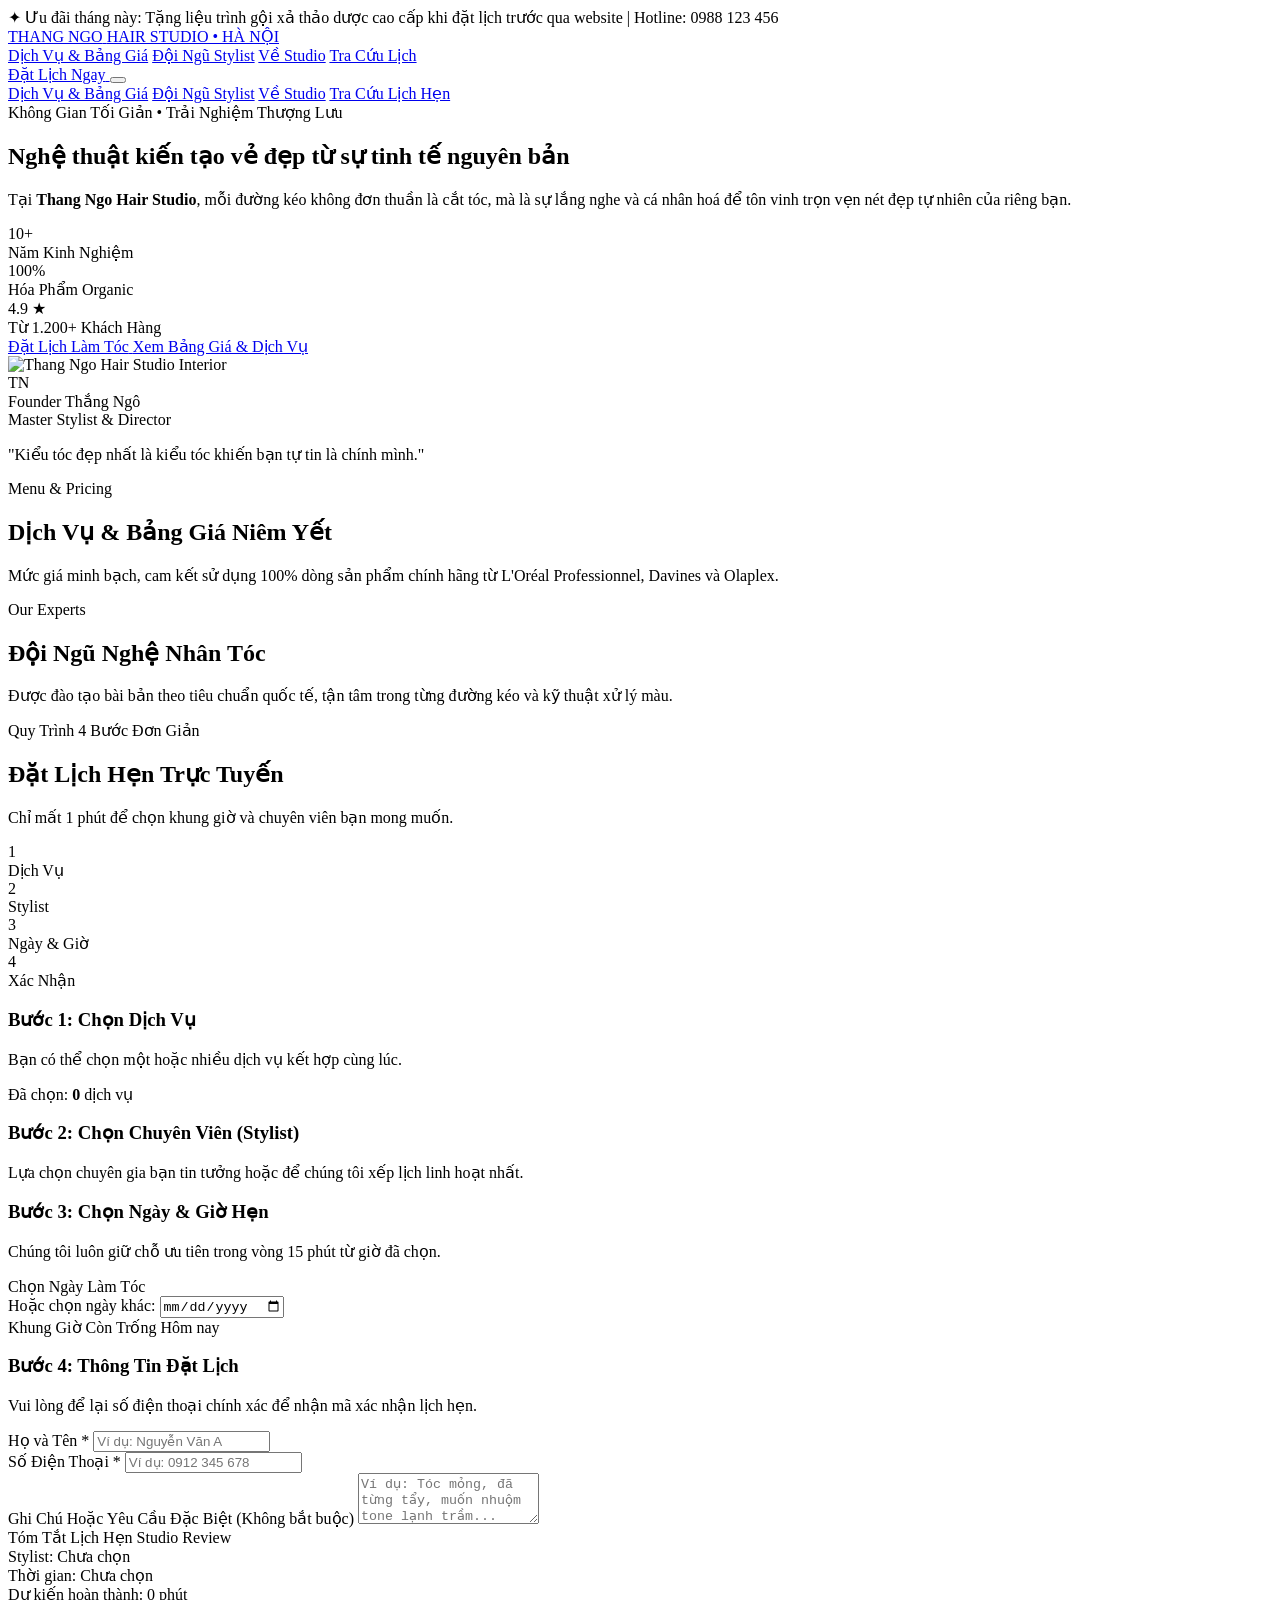
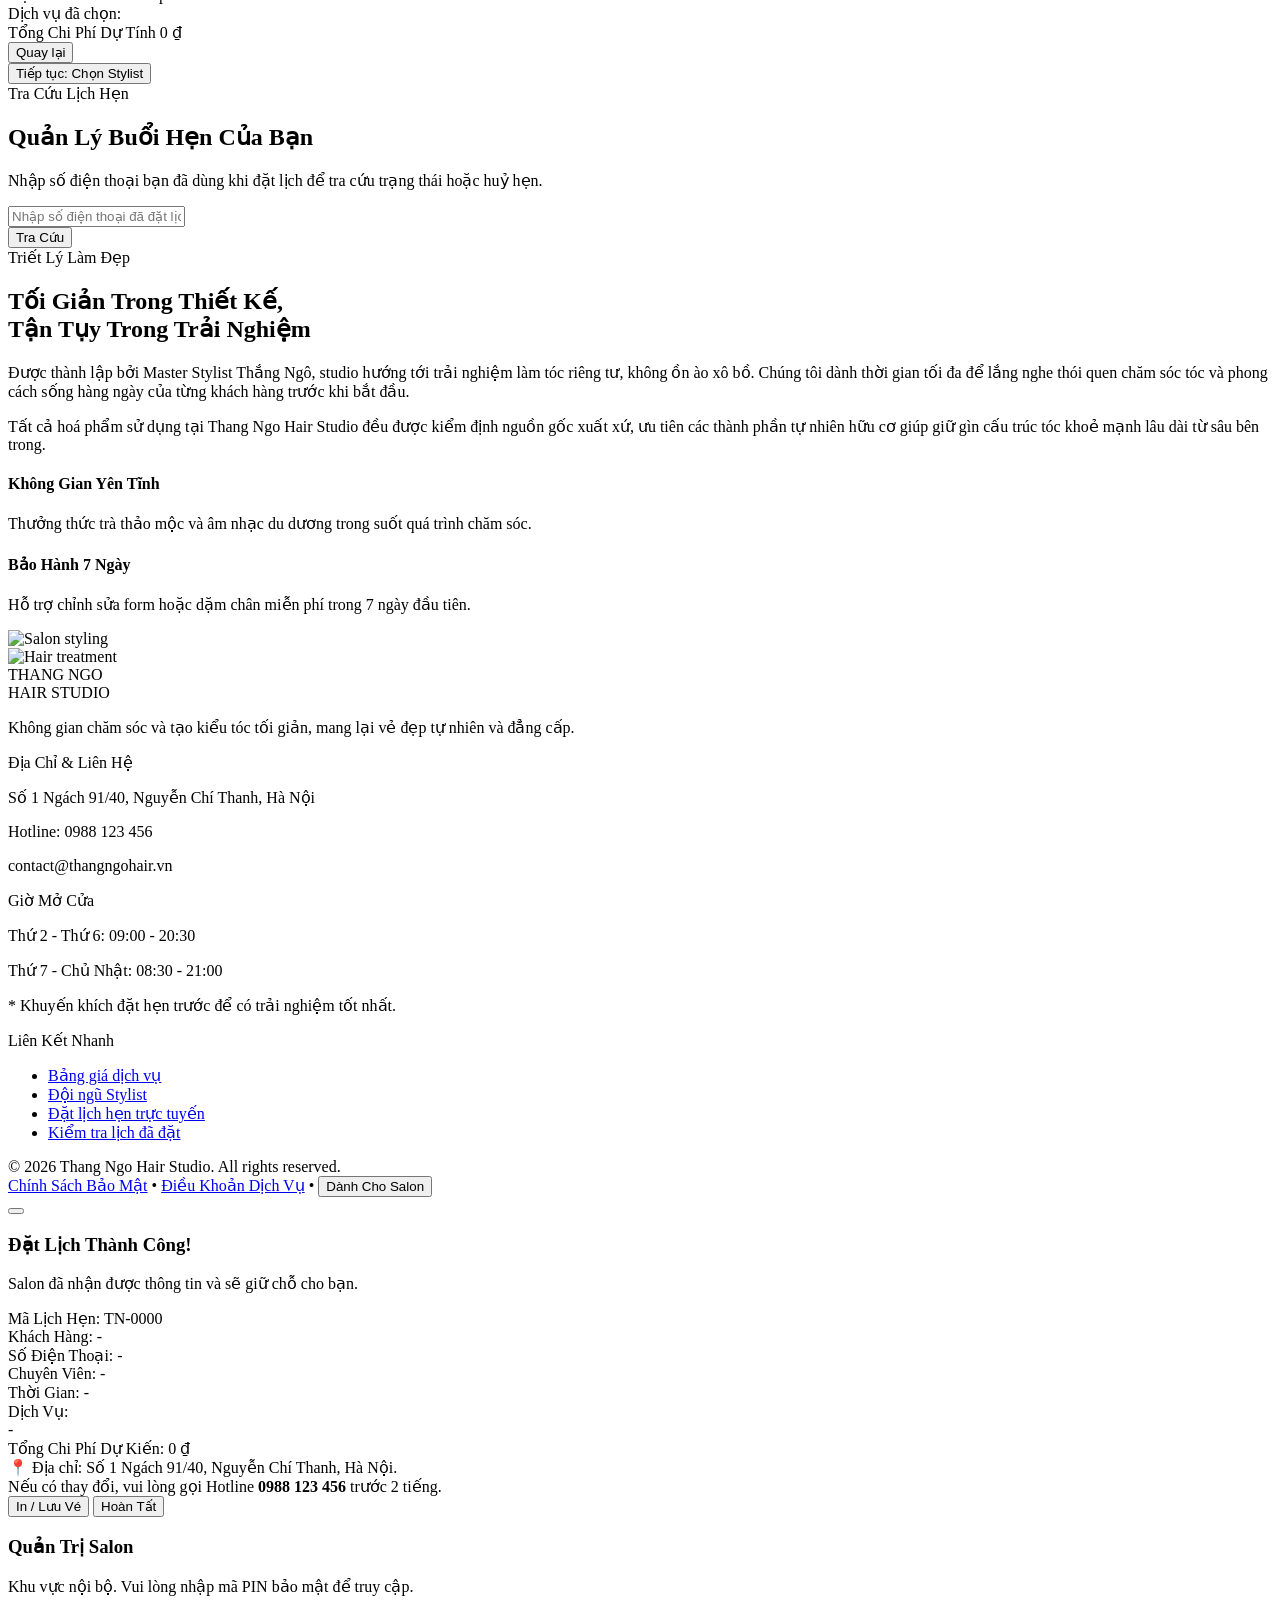
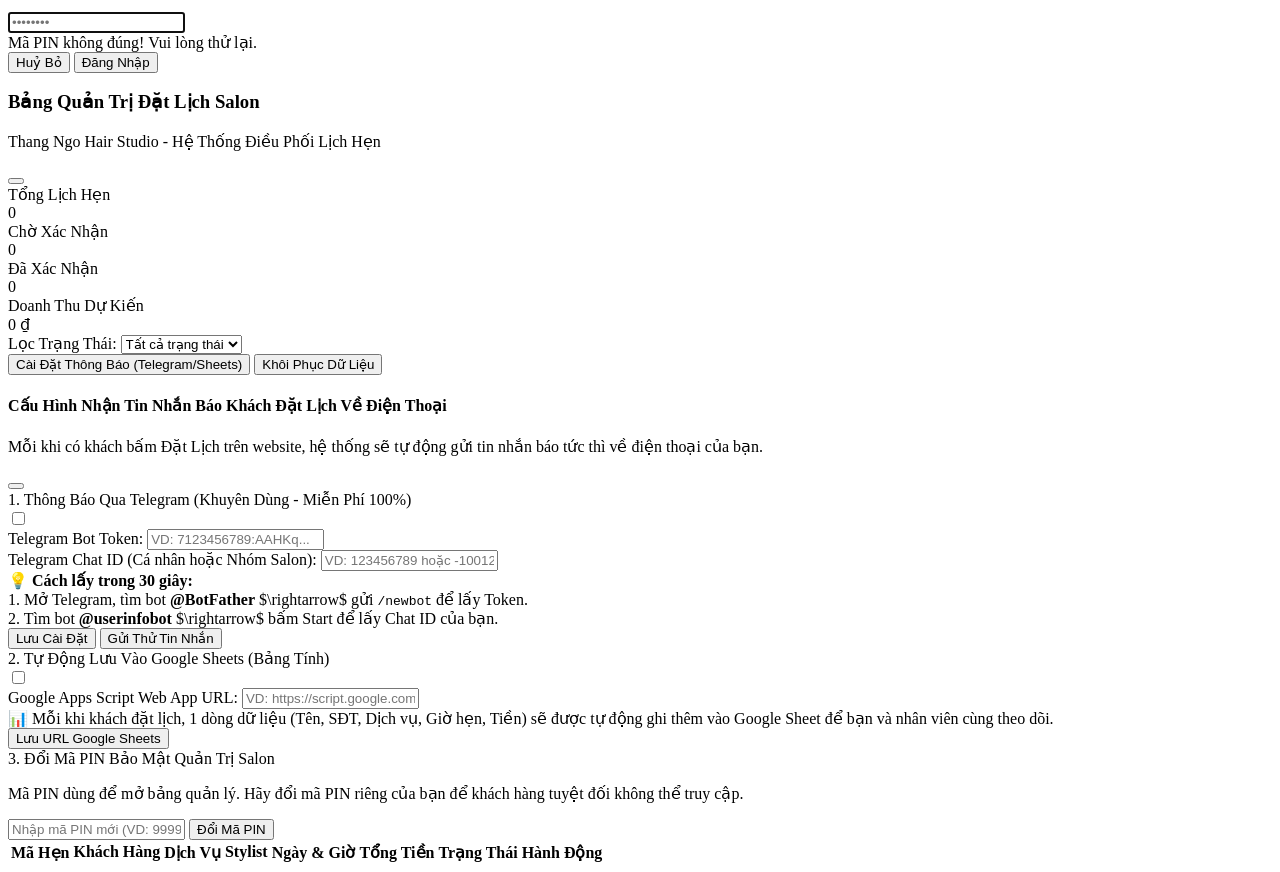
==== commit d33b69cd: "Add files via upload" ====
--- a/index.html
+++ b/index.html
@@ -59,12 +59,6 @@
 
       <!-- ACTIONS -->
       <div class="flex items-center gap-3">
-        <!-- Admin Dashboard Toggle -->
-        <button id="btnOpenAdmin" class="text-xs px-3 py-2 border border-stone-300 rounded-full text-stone-600 hover:bg-stone-100 hover:text-stone-900 transition flex items-center gap-1.5" title="Mở bảng quản lý salon">
-          <i data-lucide="shield-check" class="w-3.5 h-3.5 text-stone-700"></i>
-          <span class="hidden sm:inline">Quản Lý Salon</span>
-        </button>
-
         <!-- CTA Button -->
         <a href="#booking-section" class="bg-stone-900 hover:bg-stone-800 text-stone-50 text-xs sm:text-sm font-medium px-5 py-2.5 rounded-full transition-all duration-200 shadow-sm hover:shadow flex items-center gap-2">
           <span>Đặt Lịch Ngay</span>
@@ -535,6 +529,11 @@
           <a href="#" class="hover:text-stone-200">Chính Sách Bảo Mật</a>
           <span>•</span>
           <a href="#" class="hover:text-stone-200">Điều Khoản Dịch Vụ</a>
+          <span>•</span>
+          <button id="btnSecretAdmin" class="text-stone-400 hover:text-white transition flex items-center gap-1 font-medium" title="Khu vực dành riêng cho chủ salon (Yêu cầu mật khẩu)">
+            <i data-lucide="lock" class="w-3 h-3"></i>
+            <span>Dành Cho Salon</span>
+          </button>
         </div>
       </div>
     </div>
@@ -613,6 +612,37 @@
         </div>
       </div>
 
+    </div>
+  </div>
+
+  <!-- ============================================== -->
+  <!-- MODAL: XÁC THỰC MẬT KHẨU QUẢN TRỊ VIÊN (PIN)    -->
+  <!-- ============================================== -->
+  <div id="adminAuthModal" class="fixed inset-0 z-50 bg-stone-950/80 backdrop-blur-sm hidden flex items-center justify-center p-4">
+    <div class="bg-white max-w-sm w-full rounded-2xl p-6 shadow-2xl border border-stone-200 text-center space-y-4 animate-fade-in">
+      <div class="w-12 h-12 rounded-full bg-stone-900 text-amber-400 flex items-center justify-center mx-auto shadow">
+        <i data-lucide="shield-check" class="w-6 h-6"></i>
+      </div>
+      <div>
+        <h3 class="font-serif text-xl font-bold text-stone-900">Quản Trị Salon</h3>
+        <p class="text-xs text-stone-500 mt-1">Khu vực nội bộ. Vui lòng nhập mã PIN bảo mật để truy cập.</p>
+      </div>
+      <form id="adminPinForm" class="space-y-3">
+        <div>
+          <input type="password" id="adminPinInput" placeholder="••••••••" maxlength="10" class="w-full text-center tracking-[0.3em] font-mono text-lg bg-stone-50 border border-stone-300 rounded-xl px-4 py-2.5 focus:bg-white focus:outline-none focus:ring-2 focus:ring-stone-900 transition" autofocus required>
+        </div>
+        <div id="adminPinError" class="text-rose-600 text-xs font-medium hidden">
+          Mã PIN không đúng! Vui lòng thử lại.
+        </div>
+        <div class="flex gap-2 pt-2">
+          <button type="button" id="btnCancelPin" class="flex-1 border border-stone-300 hover:bg-stone-50 text-stone-700 py-2.5 rounded-xl text-xs font-medium transition">
+            Huỷ Bỏ
+          </button>
+          <button type="submit" class="flex-1 bg-stone-900 hover:bg-stone-800 text-white py-2.5 rounded-xl text-xs font-medium transition">
+            Đăng Nhập
+          </button>
+        </div>
+      </form>
     </div>
   </div>
 
@@ -768,6 +798,22 @@
               <button id="btnSaveSheetsSettings" class="bg-stone-900 hover:bg-stone-800 text-white px-3 py-1.5 rounded-lg font-medium transition text-xs">
                 Lưu URL Google Sheets
               </button>
+            </div>
+          </div>
+
+          <!-- 3. Security PIN Change -->
+          <div class="bg-white p-4 rounded-xl border border-stone-200 space-y-2.5 shadow-sm md:col-span-2">
+            <div class="font-bold text-stone-900 flex items-center gap-1.5 text-xs">
+              <i data-lucide="key" class="w-4 h-4 text-amber-500"></i>
+              <span>3. Đổi Mã PIN Bảo Mật Quản Trị Salon</span>
+            </div>
+            <p class="text-[11px] text-stone-500">Mã PIN dùng để mở bảng quản lý. Hãy đổi mã PIN riêng của bạn để khách hàng tuyệt đối không thể truy cập.</p>
+            <div class="flex flex-col sm:flex-row items-center gap-3 pt-1">
+              <input type="password" id="txtNewAdminPin" placeholder="Nhập mã PIN mới (VD: 9999)" maxlength="10" class="bg-stone-50 border border-stone-300 rounded-lg px-3 py-2 text-xs focus:bg-white focus:outline-none focus:ring-1 focus:ring-stone-900 font-mono tracking-widest w-full sm:w-64">
+              <button id="btnSaveNewPin" class="bg-stone-900 hover:bg-stone-800 text-white px-4 py-2 rounded-lg font-medium transition text-xs whitespace-nowrap">
+                Đổi Mã PIN
+              </button>
+              <span id="pinChangeStatus" class="text-[11px] text-emerald-600 font-medium"></span>
             </div>
           </div>
         </div>
